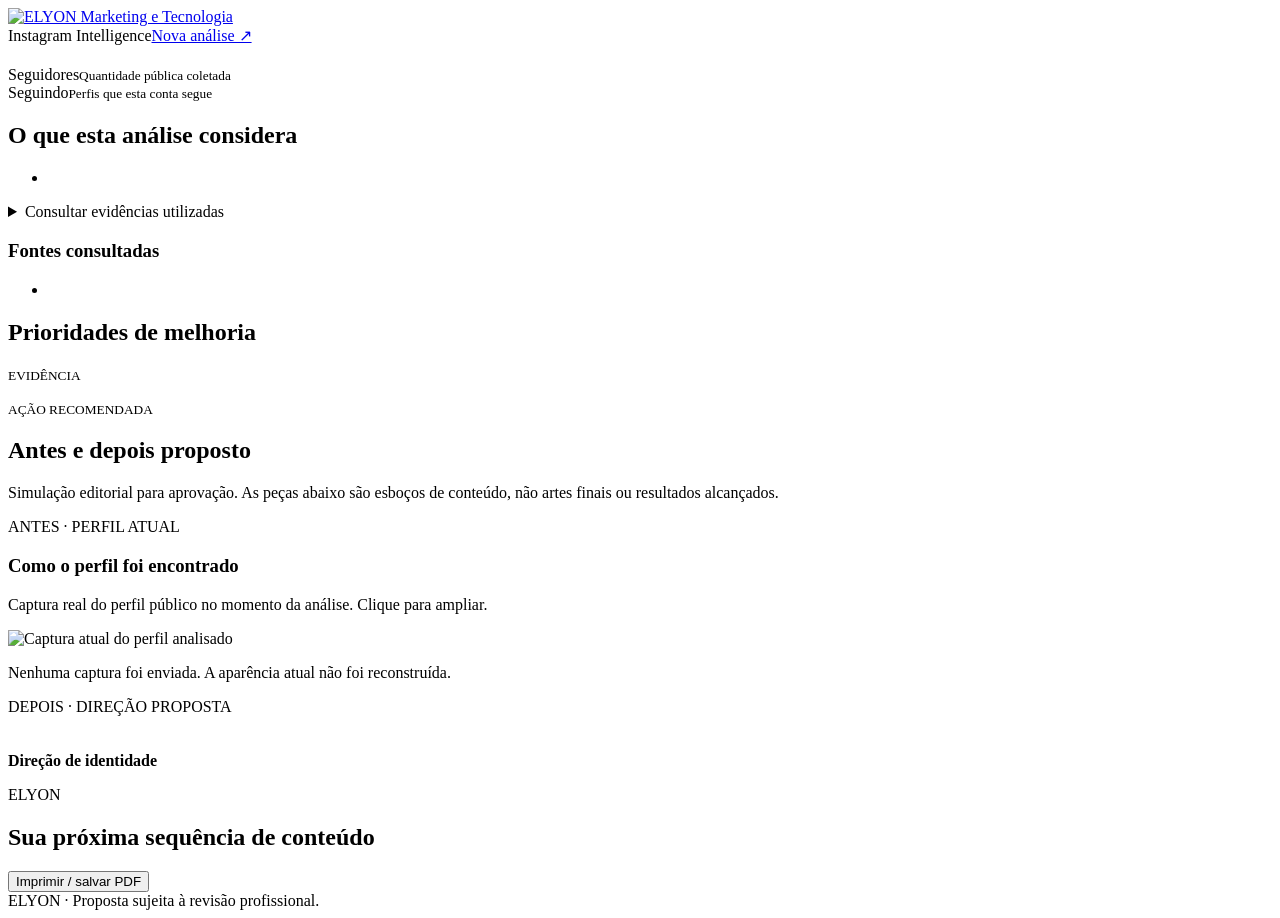
==== src/main/resources/templates/detail.html @ b2e5e6b0 "primeiro comit" ====
<!doctype html>
<html lang="pt-BR" xmlns:th="http://www.thymeleaf.org">

<head>
    <meta charset="utf-8">
    <meta name="viewport" content="width=device-width,initial-scale=1">
    <title>Diagnóstico · ELYON</title>
    <link rel="stylesheet" href="/style.css">
</head>

<body>
    <header><a class="brand" href="/" aria-label="ELYON - Página inicial"><img src="/images/elyon-logo.png"
                alt="ELYON Marketing e Tecnologia"></a><nav><span>Instagram Intelligence</span><a href="/">Nova análise ↗</a></nav>
    </header>
    <main>
        <div class="eyebrow" th:text="${audit.source}"></div>
        <h1 th:text="${'Diagnóstico de @'+audit.username}"></h1>
        <p class="note" th:text="${'Coleta / envio: '+audit.created}"></p>
        <div th:if="${r == null}" class="alert" th:text="${audit.error != null ? audit.error : audit.status}"></div>
        <div th:if="${r != null}">
            <section class="metrics" aria-label="Métricas públicas do perfil">
                <article class="metric-card"><span>Seguidores</span><strong
                        th:text="${audit.followerCount != null ? #numbers.formatInteger(audit.followerCount, 1, 'POINT') : 'Não disponível'}"></strong><small>Quantidade pública coletada</small></article>
                <article class="metric-card"><span>Seguindo</span><strong
                        th:text="${audit.followingCount != null ? #numbers.formatInteger(audit.followingCount, 1, 'POINT') : 'Não disponível'}"></strong><small>Perfis que esta conta segue</small></article>
            </section>
            <p class="lead" th:text="${r.path('resumo').asText()}"></p>
            <section class="panel">
                <h2>O que esta análise considera</h2>
                <ul>
                    <li th:each="l : ${r.path('limitacoes')}" th:text="${l.asText()}"></li>
                </ul>
                <details>
                    <summary>Consultar evidências utilizadas</summary>
                    <pre th:text="${audit.evidence}"></pre>
                </details>
                <div th:if="${!r.path('fontes').isEmpty()}">
                    <h3>Fontes consultadas</h3>
                    <ul>
                        <li th:each="fonte : ${r.path('fontes')}"><a th:href="${fonte.path('url').asText()}"
                                th:text="${fonte.path('titulo').asText()}" target="_blank" rel="noopener noreferrer"></a></li>
                    </ul>
                </div>
            </section>
            <h2>Prioridades de melhoria</h2>
            <div class="recommendations">
                <article class="panel" th:each="item : ${r.path('recomendacoes')}"><span class="tag"
                        th:text="${item.path('prioridade').asText()}"></span>
                    <h3 th:text="${item.path('area').asText()}"></h3><small>EVIDÊNCIA</small>
                    <p th:text="${item.path('evidencia').asText()}"></p><small>AÇÃO RECOMENDADA</small>
                    <p th:text="${item.path('acao').asText()}"></p>
                </article>
            </div>
            <h2>Antes e depois proposto</h2>
            <p>Simulação editorial para aprovação. As peças abaixo são esboços de conteúdo, não artes finais ou
                resultados alcançados.</p>
            <div class="two comparison-grid">
                <section class="panel comparison-card"><span class="tag">ANTES · PERFIL ATUAL</span>
                    <h3>Como o perfil foi encontrado</h3>
                    <p class="comparison-note">Captura real do perfil público no momento da análise. Clique para ampliar.</p>
                    <a class="screenshot-link" th:if="${audit.screenshot != null}" th:href="${audit.screenshot}" target="_blank"
                        title="Abrir captura em tamanho completo"><img class="screenshot" th:src="${audit.screenshot}"
                            alt="Captura atual do perfil analisado"></a>
                    <p th:if="${audit.screenshot == null}">Nenhuma captura foi enviada. A aparência atual não foi
                        reconstruída.</p>
                </section>
                <section class="panel comparison-card after-card"><span class="tag">DEPOIS · DIREÇÃO PROPOSTA</span>
                    <div class="profile-preview"><div class="profile-avatar"><img src="/images/elyon-logo.png" alt=""></div>
                        <div><h3 th:text="${'@'+audit.username}"></h3><p class="bio" th:text="${r.path('bioProposta').asText()}"></p></div>
                    </div>
                    <div class="identity-direction"><strong>Direção de identidade</strong><p th:text="${r.path('identidade').asText()}"></p></div>
                    <div class="feed">
                        <div th:each="post,stat : ${r.path('calendario')}"><span class="post-number" th:text="${stat.count}"></span><small
                                th:text="${post.path('formato').asText()}"></small><strong
                                th:text="${post.path('tema').asText()}"></strong><span class="post-mark">ELYON</span></div>
                    </div>
                </section>
            </div>
            <h2>Sua próxima sequência de conteúdo</h2>
            <div class="recommendations">
                <article class="panel" th:each="post,stat : ${r.path('calendario')}"><span class="tag"
                        th:text="${'PUBLICAÇÃO '+stat.count}"></span>
                    <h3 th:text="${post.path('tema').asText()}"></h3><b th:text="${post.path('formato').asText()}"></b>
                    <p th:text="${post.path('objetivo').asText()}"></p>
                    <p th:text="${post.path('direcaoVisual').asText()}"></p>
                </article>
            </div><button class="primary" onclick="window.print()">Imprimir / salvar PDF</button>
        </div>
    </main>
    <footer>ELYON · Proposta sujeita à revisão profissional.</footer>
</body>

</html>
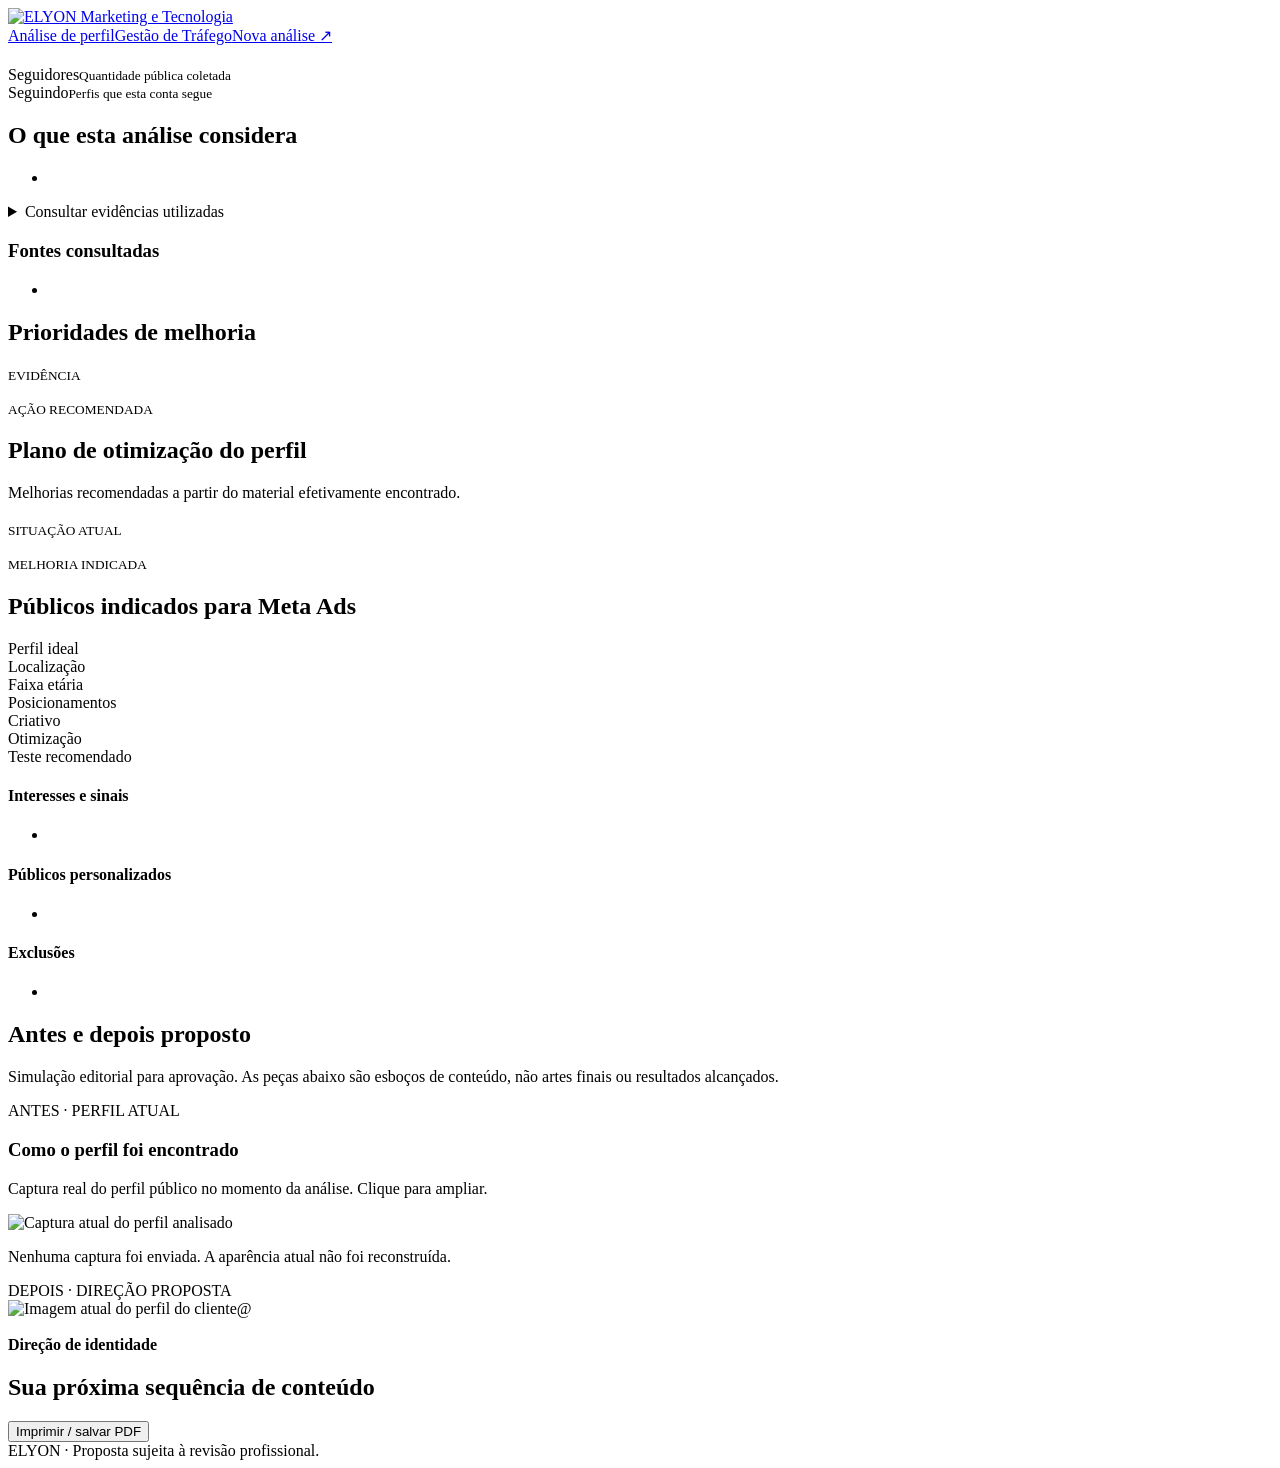
==== commit b067b5b1: "primeiro comit2" ====
--- a/src/main/resources/templates/detail.html
+++ b/src/main/resources/templates/detail.html
@@ -10,7 +10,7 @@
 
 <body>
     <header><a class="brand" href="/" aria-label="ELYON - Página inicial"><img src="/images/elyon-logo.png"
-                alt="ELYON Marketing e Tecnologia"></a><nav><span>Instagram Intelligence</span><a href="/">Nova análise ↗</a></nav>
+                alt="ELYON Marketing e Tecnologia"></a><nav><a class="active" href="/">Análise de perfil</a><a href="/trafego">Gestão de Tráfego</a><a href="/">Nova análise ↗</a></nav>
     </header>
     <main>
         <div class="eyebrow" th:text="${audit.source}"></div>
@@ -51,6 +51,27 @@
                     <p th:text="${item.path('acao').asText()}"></p>
                 </article>
             </div>
+            <th:block th:if="${r.path('perfilMelhorias').isArray()}"><h2>Plano de otimização do perfil</h2>
+            <p>Melhorias recomendadas a partir do material efetivamente encontrado.</p>
+            <div class="profile-improvements">
+                <article class="panel" th:each="item : ${r.path('perfilMelhorias')}"><span class="tag"
+                        th:text="${item.path('prioridade').asText()}"></span><h3 th:text="${item.path('area').asText()}"></h3>
+                    <small>SITUAÇÃO ATUAL</small><p th:text="${item.path('situacaoAtual').asText()}"></p>
+                    <small>MELHORIA INDICADA</small><p th:text="${item.path('recomendacao').asText()}"></p></article>
+            </div></th:block>
+            <th:block th:if="${r.path('publicosMeta').isObject()}"><h2>Públicos indicados para Meta Ads</h2>
+            <p class="note" th:text="${'Pesquisa atualizada em '+r.path('publicosMeta').path('atualizadoEm').asText()}"></p>
+            <div class="alert" th:text="${r.path('publicosMeta').path('aviso').asText()}"></div>
+            <div class="meta-audiences">
+                <article class="panel audience-card" th:each="tipo : ${ {'engajamento','trafego'} }" th:with="plano=${r.path('publicosMeta').path(tipo)}">
+                    <span class="tag" th:text="${tipo == 'engajamento' ? 'ENGAJAMENTO' : 'TRÁFEGO'}"></span>
+                    <h3 th:text="${plano.path('objetivo').asText()}"></h3>
+                    <dl><dt>Perfil ideal</dt><dd th:text="${plano.path('perfilIdeal').asText()}"></dd><dt>Localização</dt><dd th:text="${plano.path('localizacao').asText()}"></dd><dt>Faixa etária</dt><dd th:text="${plano.path('faixaEtariaJustificada').asText()}"></dd><dt>Posicionamentos</dt><dd th:text="${plano.path('posicionamentos').asText()}"></dd><dt>Criativo</dt><dd th:text="${plano.path('criativo').asText()}"></dd><dt>Otimização</dt><dd th:text="${plano.path('otimizacao').asText()}"></dd><dt>Teste recomendado</dt><dd th:text="${plano.path('teste').asText()}"></dd></dl>
+                    <h4>Interesses e sinais</h4><ul><li th:each="value : ${plano.path('interessesSinais')}" th:text="${value.asText()}"></li></ul>
+                    <h4>Públicos personalizados</h4><ul><li th:each="value : ${plano.path('publicosPersonalizados')}" th:text="${value.asText()}"></li></ul>
+                    <h4>Exclusões</h4><ul><li th:each="value : ${plano.path('exclusoes')}" th:text="${value.asText()}"></li></ul>
+                </article>
+            </div></th:block>
             <h2>Antes e depois proposto</h2>
             <p>Simulação editorial para aprovação. As peças abaixo são esboços de conteúdo, não artes finais ou
                 resultados alcançados.</p>
@@ -65,14 +86,14 @@
                         reconstruída.</p>
                 </section>
                 <section class="panel comparison-card after-card"><span class="tag">DEPOIS · DIREÇÃO PROPOSTA</span>
-                    <div class="profile-preview"><div class="profile-avatar"><img src="/images/elyon-logo.png" alt=""></div>
+                    <div class="profile-preview"><div class="profile-avatar"><img th:if="${audit.profileImage != null}" th:src="${audit.profileImage}" alt="Imagem atual do perfil do cliente"><span th:if="${audit.profileImage == null}">@</span></div>
                         <div><h3 th:text="${'@'+audit.username}"></h3><p class="bio" th:text="${r.path('bioProposta').asText()}"></p></div>
                     </div>
                     <div class="identity-direction"><strong>Direção de identidade</strong><p th:text="${r.path('identidade').asText()}"></p></div>
                     <div class="feed">
                         <div th:each="post,stat : ${r.path('calendario')}"><span class="post-number" th:text="${stat.count}"></span><small
                                 th:text="${post.path('formato').asText()}"></small><strong
-                                th:text="${post.path('tema').asText()}"></strong><span class="post-mark">ELYON</span></div>
+                                th:text="${post.path('tema').asText()}"></strong><span class="post-mark" th:text="${'@'+audit.username}"></span></div>
                     </div>
                 </section>
             </div>
